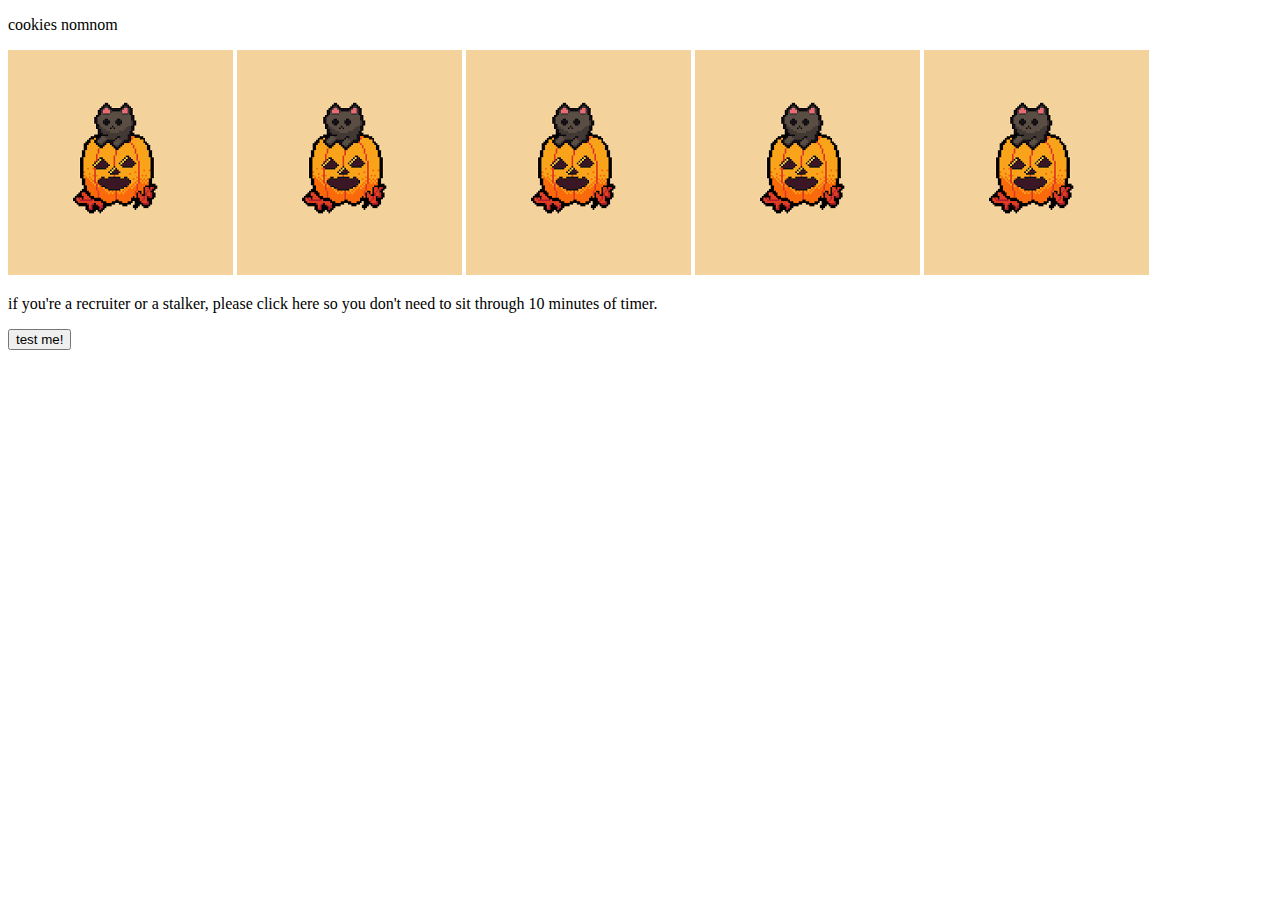
==== index.html @ 2e898870 "initial commit" ====
<!DOCTYPE html>
<html>
 <head>
    <title>cookies uwu</title>
    <link rel="stylesheet" href="styles.css">
 </head>
 <body>
    <p>cookies nomnom</p>
    <img class ="img" src="random.png" id="sugar">
    <img class ="img" src="random.png" id="chocoChip">
    <img class ="img" src="random.png" id="oatmealChoc">
    <img class ="img" src="random.png" id="oatmealRaisin">
    <img class ="img" src="random.png" id="custom">
    
    <p>if you're a recruiter or a stalker, please click here so you don't need to sit through 10 minutes of timer.</p>
    <button>test me! <a href = "cookieChoose.html> </button>
    
    <script src="click.js"></script>
 </body>
</html>
---- styles.css ----
.button 
{
    background-color: #1c87c9; 
    border: white; 
    border-radius: 5px;
    color: white; 
    padding: 20px 34px; 
    text-align: center; 
    text-decoration: none; 
    display: inline-block; 
    font-size: 20px; 
    margin: 4px 2px; 
    cursor: pointer; }

.img{
size: 200px;
}
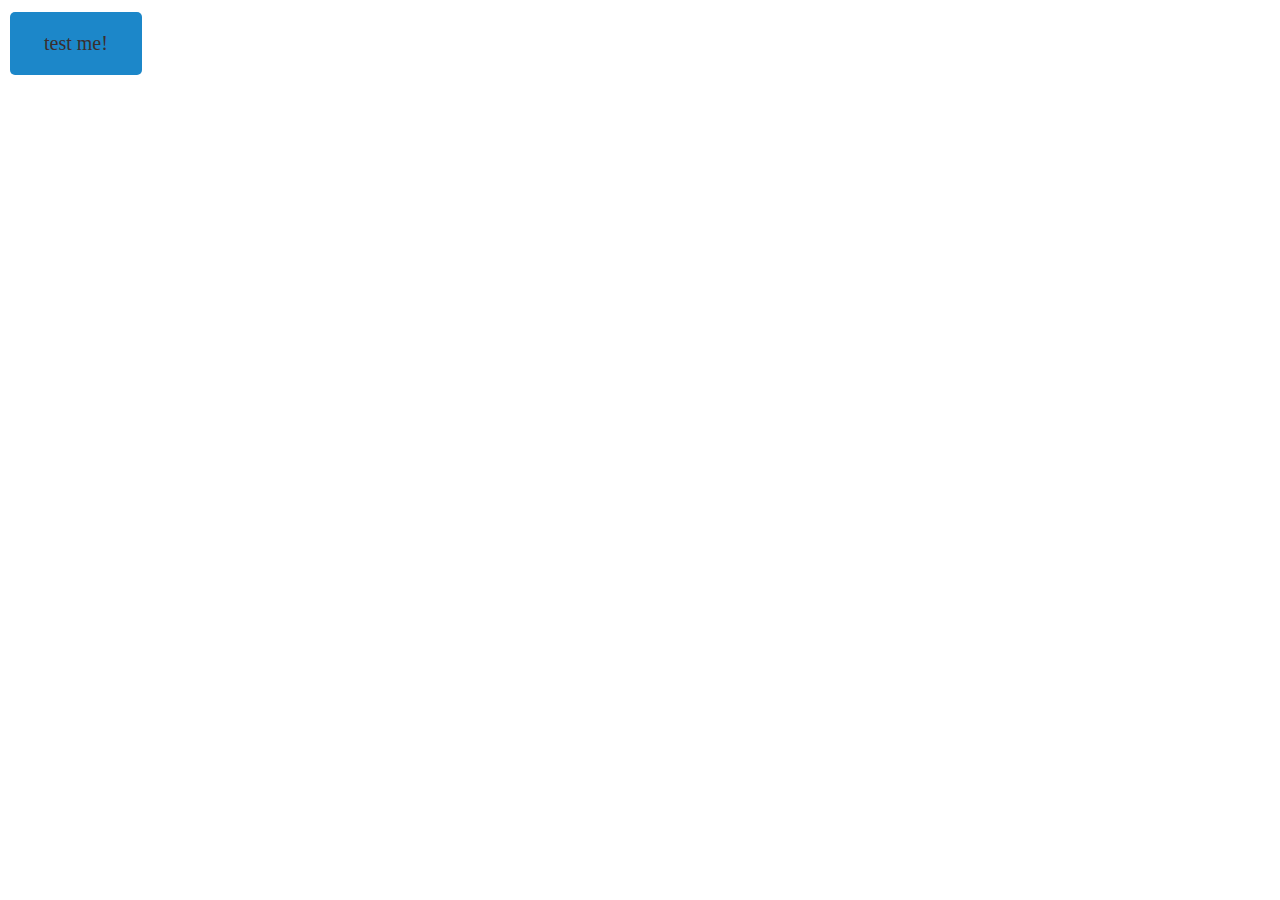
==== commit 78c88e19: "idk" ====
--- a/index.html
+++ b/index.html
@@ -5,15 +5,8 @@
     <link rel="stylesheet" href="styles.css">
  </head>
  <body>
-    <p>cookies nomnom</p>
-    <img class ="img" src="random.png" id="sugar">
-    <img class ="img" src="random.png" id="chocoChip">
-    <img class ="img" src="random.png" id="oatmealChoc">
-    <img class ="img" src="random.png" id="oatmealRaisin">
-    <img class ="img" src="random.png" id="custom">
     
-    <p>if you're a recruiter or a stalker, please click here so you don't need to sit through 10 minutes of timer.</p>
-    <button>test me! <a href = "cookieChoose.html> </button>
+    <a class="button" href = "cookieChoose.html"> test me! </a> 
     
     <script src="click.js"></script>
  </body>
--- a/styles.css
+++ b/styles.css
@@ -1,9 +1,14 @@
+.html{
+background-color: #795845;
+border-color: #5E4435;
+
+}
 .button 
 {
     background-color: #1c87c9; 
     border: white; 
     border-radius: 5px;
-    color: white; 
+    color: rgb(59, 46, 46); 
     padding: 20px 34px; 
     text-align: center; 
     text-decoration: none; 
@@ -12,6 +17,13 @@
     margin: 4px 2px; 
     cursor: pointer; }
 
-.img{
-size: 200px;
-}+img{
+width: 200px;
+height: auto;
+display: block;
+}
+caption{
+font-size: 12px;
+color: white;
+}
+
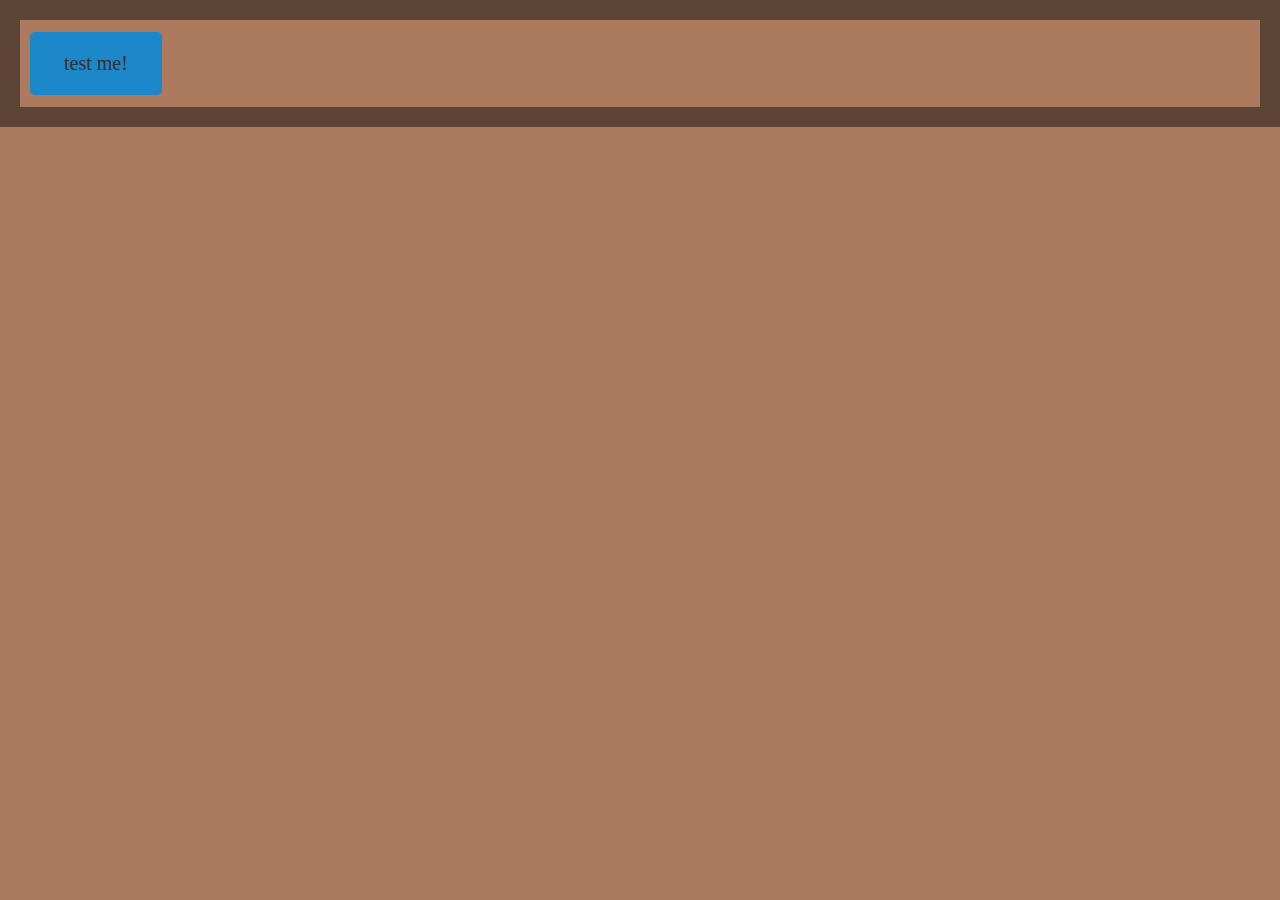
==== commit c7f40808: "fixed css styles" ====
--- a/index.html
+++ b/index.html
@@ -1,5 +1,5 @@
 <!DOCTYPE html>
-<html>
+<html class="html">
  <head>
     <title>cookies uwu</title>
     <link rel="stylesheet" href="styles.css">
--- a/styles.css
+++ b/styles.css
@@ -1,8 +1,9 @@
-.html{
-background-color: #795845;
-border-color: #5E4435;
+html{
+background-color: #AC7B5F;
+border: 20px solid #5E4435;
+size: 1000px;
+}
 
-}
 .button 
 {
     background-color: #1c87c9; 
@@ -14,8 +15,9 @@
     text-decoration: none; 
     display: inline-block; 
     font-size: 20px; 
-    margin: 4px 2px; 
-    cursor: pointer; }
+    margin: 4px 2px;
+    cursor: pointer;
+}
 
 img{
 width: 200px;
@@ -24,6 +26,35 @@
 }
 caption{
 font-size: 12px;
-color: white;
+color: black;
 }
+.img-container{
+    display: flex; /* Align images in a row */
+    justify-content: center; /* Center the images */
+    gap: 20px; /* Space between images */
 
+
+}
+.img-actual{
+    text-align: center; /* Center the text below each image */
+}
+#sugar {
+    width: 180px; /* Make sugar cookie slightly smaller */
+  }
+  
+  #chocoChip {
+    width: 250px; /* Make chocolate chip slightly bigger */
+  }
+  
+  #oatmealChoc {
+    width: 195px; /* Adjust oatmeal cookie */
+  }
+  
+  #gingerbread {
+    width: 200px; /* Keep this normal */
+  }
+  
+  #custom {
+    width: 210px; /* Custom cookie slightly larger */
+  }
+
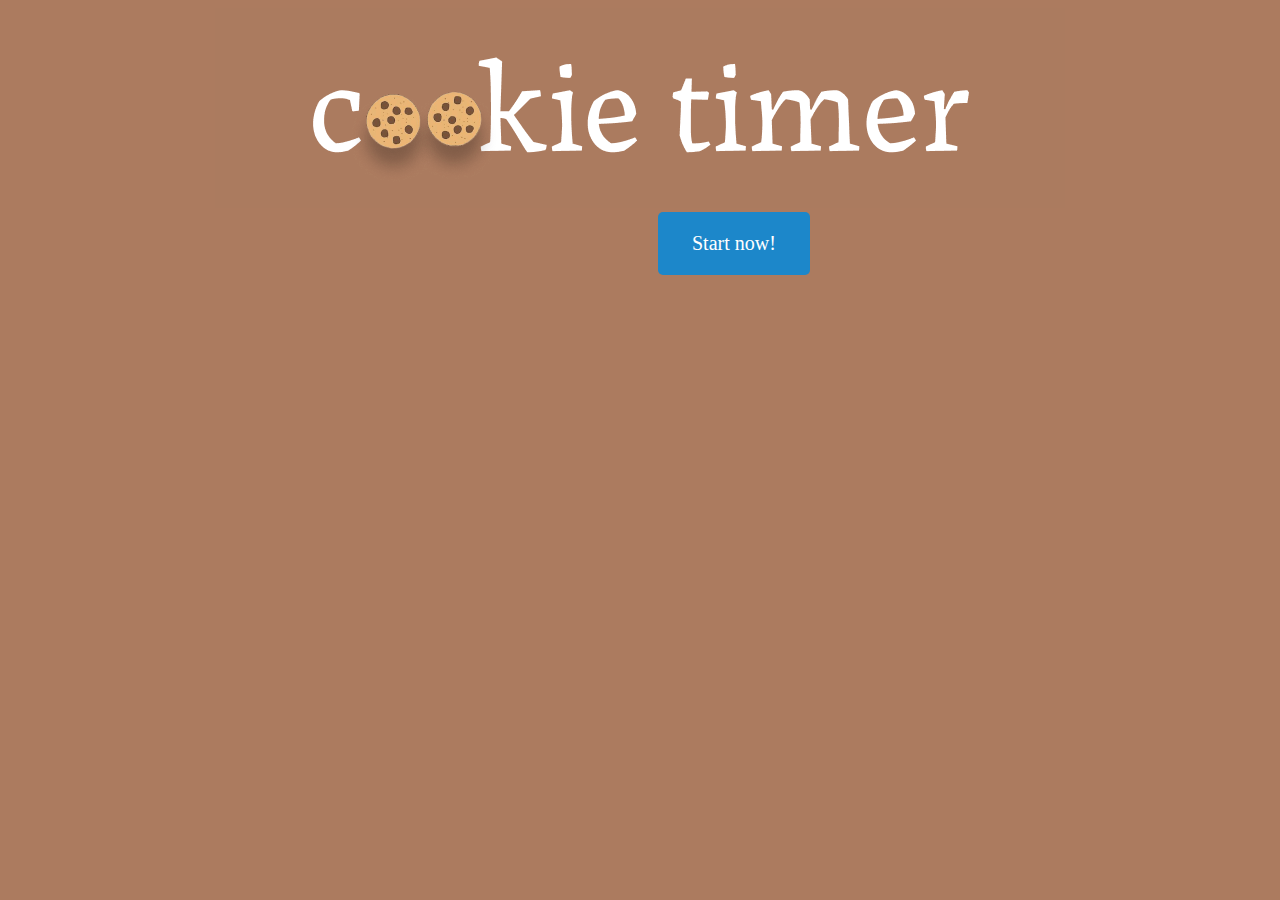
==== commit 372f7cb1: "idk" ====
--- a/index.html
+++ b/index.html
@@ -5,8 +5,8 @@
     <link rel="stylesheet" href="styles.css">
  </head>
  <body>
-    
-    <a class="button" href = "cookieChoose.html"> test me! </a> 
+    <img class="titleImage" src="image/title.png"> 
+    <a class="button" href = "cookieChoose.html"> Start now! </a> 
     
     <script src="click.js"></script>
  </body>
--- a/styles.css
+++ b/styles.css
@@ -1,15 +1,15 @@
 html{
 background-color: #AC7B5F;
-border: 20px solid #5E4435;
-size: 1000px;
+/*border: 20px solid #5E4435;*/
+/* 6986A1 for the jar */
 }
 
-.button 
+.button
 {
-    background-color: #1c87c9; 
+    background-color: hsl(203, 76%, 45%); 
     border: white; 
     border-radius: 5px;
-    color: rgb(59, 46, 46); 
+    color: white; 
     padding: 20px 34px; 
     text-align: center; 
     text-decoration: none; 
@@ -17,6 +17,32 @@
     font-size: 20px; 
     margin: 4px 2px;
     cursor: pointer;
+    align-self: center;
+    justify-self: center;
+    margin-left: 650px;
+}
+.button
+{
+    background-color: hsl(203, 76%, 45%); 
+    border: white; 
+    border-radius: 5px;
+    color: white; 
+    padding: 20px 34px; 
+    text-align: center; 
+    text-decoration: none; 
+    display: inline-block; 
+    font-size: 20px; 
+    margin: 4px 2px;
+    cursor: pointer;
+    align-self: center;
+    justify-self: center;
+    margin-left: 650px;
+}
+a{
+  justify-self: center;
+  align-self: center;
+
+
 }
 
 img{
@@ -25,14 +51,23 @@
 display: block;
 }
 caption{
-font-size: 12px;
-color: black;
+font-size: 20px;
+color: white;
+font-weight: bold;
 }
 .img-container{
     display: flex; /* Align images in a row */
     justify-content: center; /* Center the images */
     gap: 20px; /* Space between images */
 
+
+}
+.titleImage{
+width: 850px;
+height: 200px;
+align-self: center;
+align-content: center;
+justify-self: center;
 
 }
 .img-actual{
@@ -57,4 +92,3 @@
   #custom {
     width: 210px; /* Custom cookie slightly larger */
   }
-
